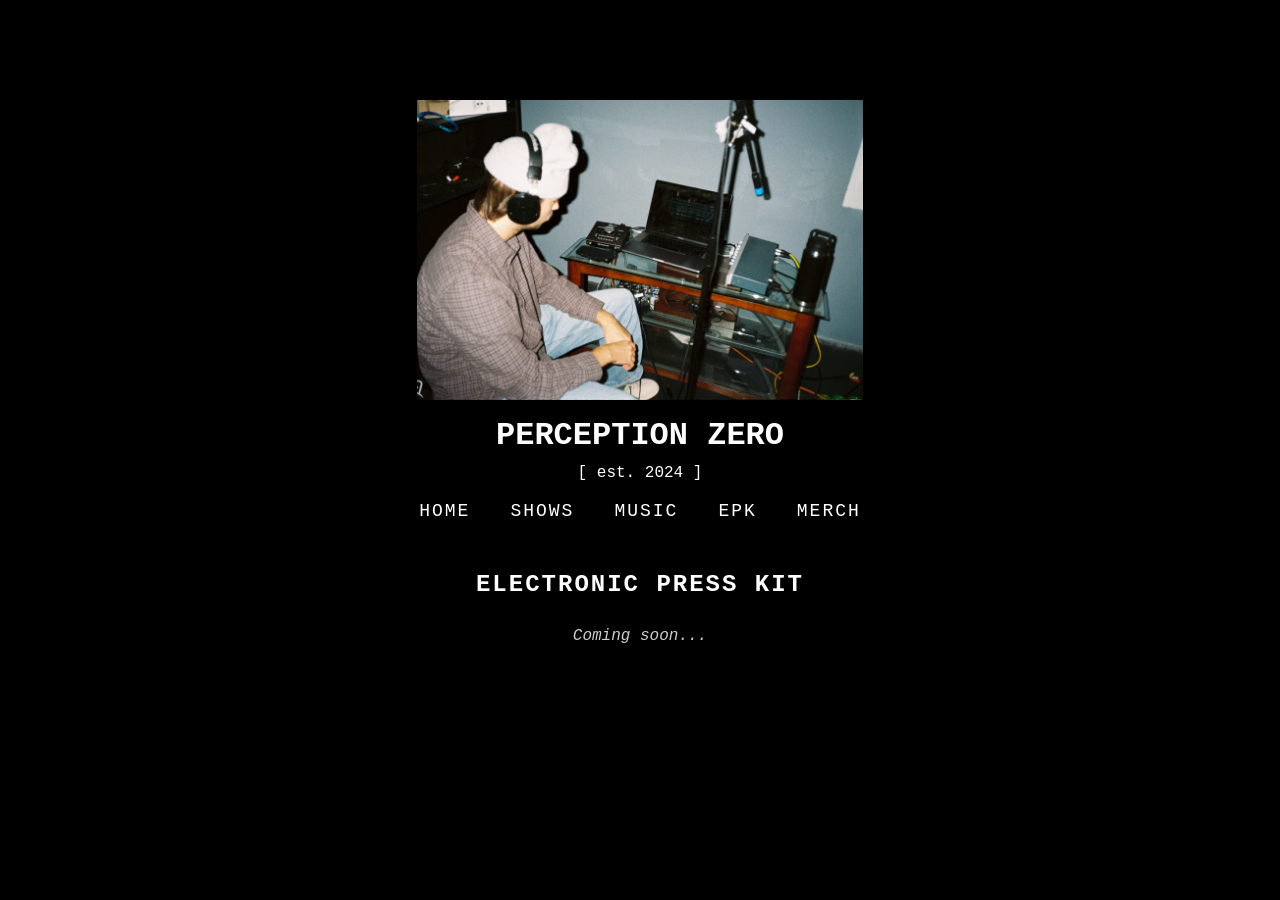
==== epk.html @ 56dad2f3 "poop" ====
<!DOCTYPE html>
<html lang="en">
  <head>
    <meta charset="UTF-8" />
    <meta name="viewport" content="width=device-width, initial-scale=1.0" />
    <title>EPK - PERCEPTION ZERO</title>
    <link rel="stylesheet" href="styles.css" />
  </head>
  <body>
    <div class="container">
      <div class="header">
        <img src="com.apple.Foundation.NSItemProvider.w3pBK3.jpg" class="pz" />
        <h1 class="title">PERCEPTION ZERO</h1>
        <p class="subtitle">[ est. 2024 ]</p>
      </div>
      <nav class="nav-bar">
        <a href="index.html">home</a>
        <a href="shows.html">shows</a>
        <a href="music.html">music</a>
        <a href="epk.html">epk</a>
        <a href="merch.html">merch</a>
      </nav>
      <div class="content">
        <section class="page-section">
          <h2 class="page-header">Electronic Press Kit</h2>
          <p class="page-note">Coming soon...</p>
        </section>
      </div>
    </div>
  </body>
</html>
---- styles.css ----
* {
  margin: 0;
  padding: 0;
  box-sizing: border-box;
}

body {
  background-color: #000000;
  font-family: "Courier New", Courier, monospace;
  color: #ffffff;
  line-height: 1.6;
}

.header {
  text-align: center;
  margin-top: 100px;
}

.title {
  text-align: center;
}

.pz {
  max-height: 300px;
  display: block;
  margin: 0 auto;
  margin-bottom: 10px;
}

.nav-bar {
  display: flex;
  justify-content: center;
  gap: 40px;
  margin-top: 10px;
  margin-bottom: 10px;
}

.nav-bar a {
  color: #ffffff;
  text-decoration: none;
  font-size: 18px;
  text-transform: uppercase;
  letter-spacing: 2px;
  transition: color 0.3s ease;
}

.nav-bar a:hover {
  text-decoration: underline;
}

.content {
  text-align: center;
}

.shows-section {
  max-width: 600px;
  margin: 0 auto;
  padding: 20px;
}

.shows-header {
  font-size: 24px;
  margin-top: 10px;
  margin-bottom: 20px;
  text-transform: uppercase;
  letter-spacing: 2px;
}

.shows-list {
  margin-bottom: 40px;
}

.show-item {
  margin-bottom: 15px;
  font-size: 16px;
}

.show-date {
  font-weight: bold;
}

.show-event {
  font-style: italic;
}

.shows-note {
  font-style: italic;
  margin-top: 20px;
  margin-bottom: 30px;
  opacity: 0.8;
}

.shows-note.hidden {
  display: none;
}

.welcome-note {
  font-style: italic;
  margin-top: 40px;
  opacity: 0.8;
}

.page-section {
  max-width: 600px;
  margin: 0 auto;
  padding: 20px;
}

.page-header {
  font-size: 24px;
  margin-top: 10px;
  margin-bottom: 20px;
  text-transform: uppercase;
  letter-spacing: 2px;
}

.page-note {
  font-style: italic;
  margin-top: 20px;
  opacity: 0.8;
}
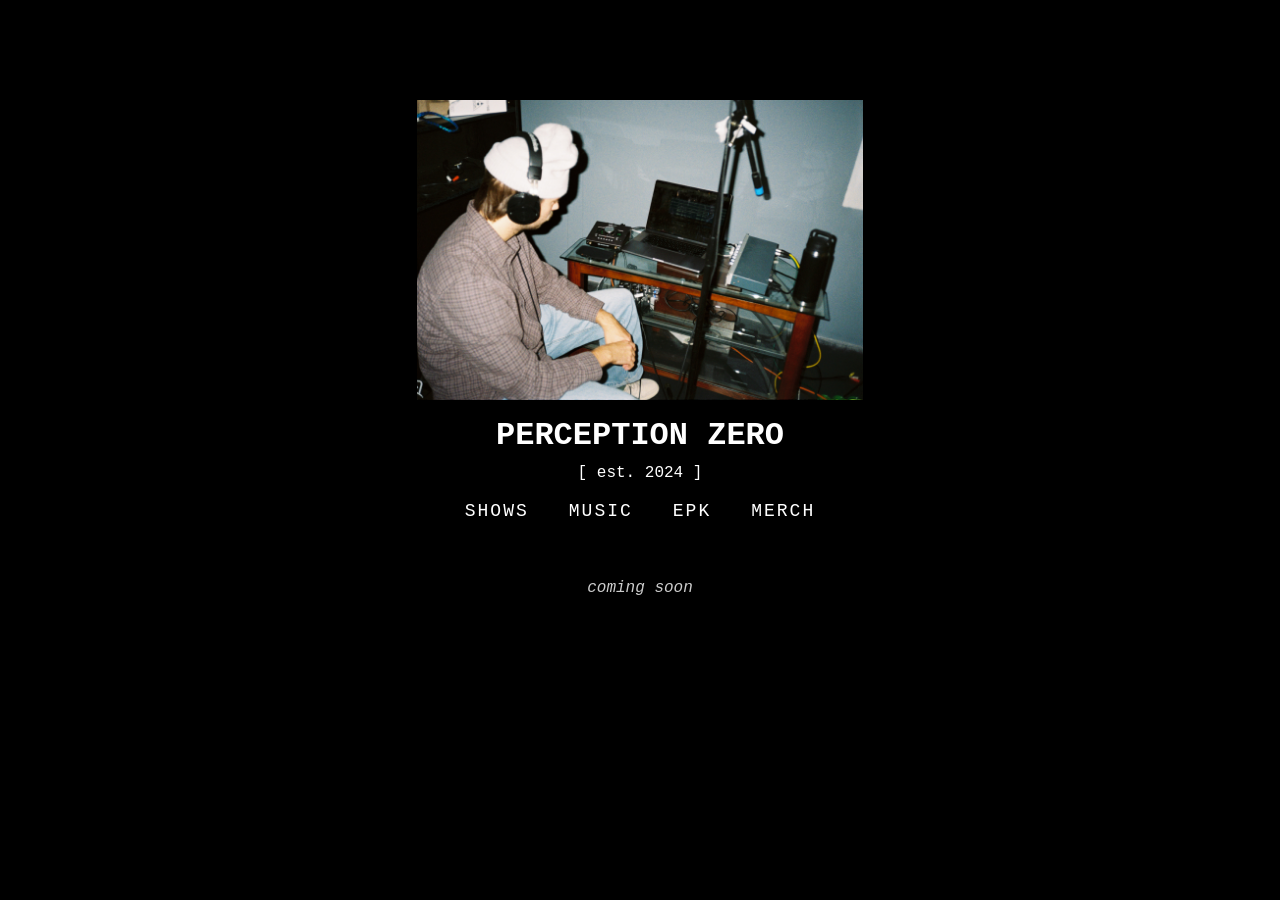
==== commit 70fd2878: "cleanup" ====
--- a/epk.html
+++ b/epk.html
@@ -14,7 +14,6 @@
         <p class="subtitle">[ est. 2024 ]</p>
       </div>
       <nav class="nav-bar">
-        <a href="index.html">home</a>
         <a href="shows.html">shows</a>
         <a href="music.html">music</a>
         <a href="epk.html">epk</a>
@@ -22,8 +21,7 @@
       </nav>
       <div class="content">
         <section class="page-section">
-          <h2 class="page-header">Electronic Press Kit</h2>
-          <p class="page-note">Coming soon...</p>
+          <p class="page-note">coming soon</p>
         </section>
       </div>
     </div>
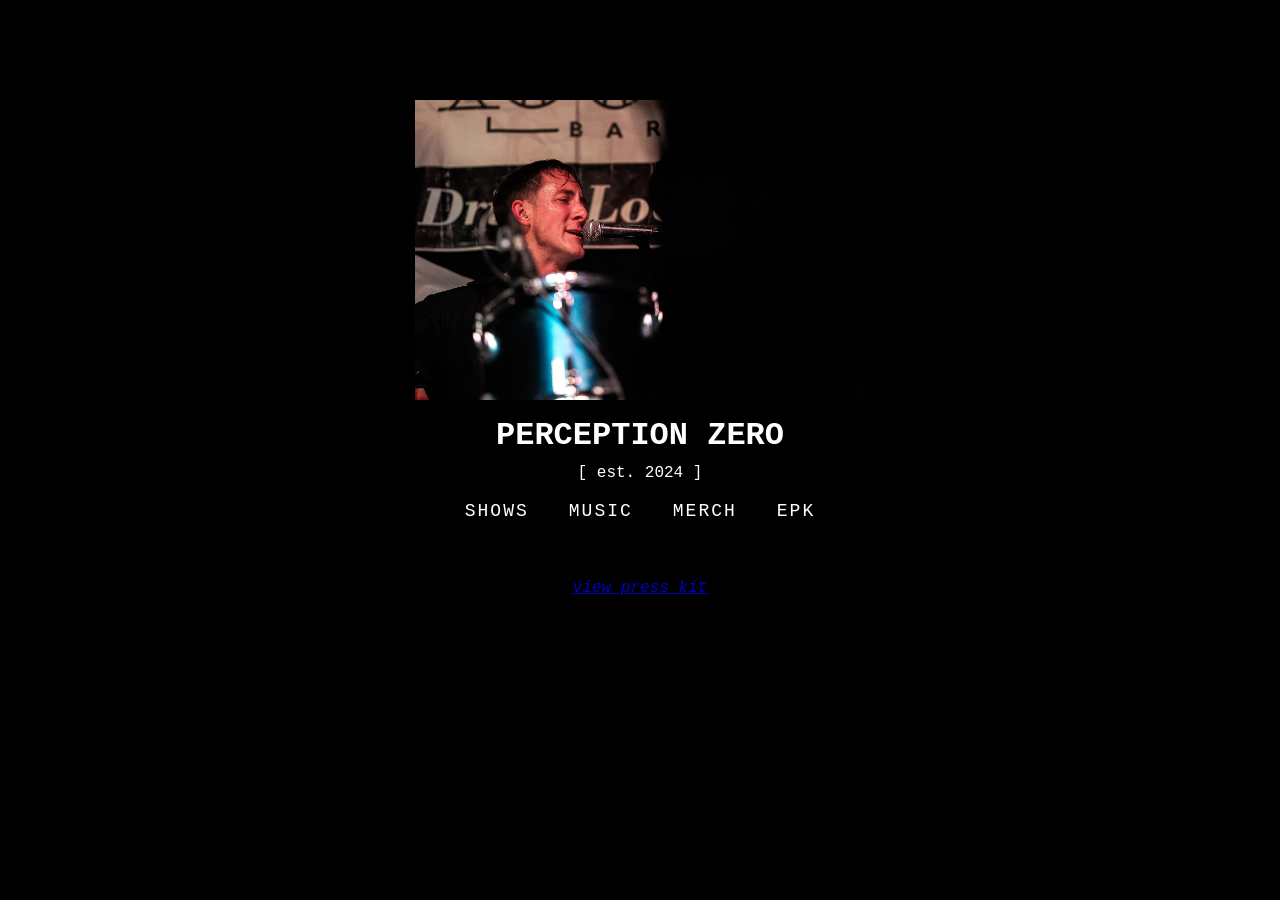
==== commit acd63e08: "pictures" ====
--- a/epk.html
+++ b/epk.html
@@ -16,14 +16,15 @@
       <nav class="nav-bar">
         <a href="shows.html">shows</a>
         <a href="music.html">music</a>
+        <a href="merch.html">merch</a>
         <a href="epk.html">epk</a>
-        <a href="merch.html">merch</a>
       </nav>
       <div class="content">
         <section class="page-section">
-          <p class="page-note">coming soon</p>
+          <p class="page-note"><a href="https://docs.google.com/document/d/1UPnPJchQEC7KE7jsnK-fXDCsGx7dUm9Vi9OMt2f51xE/edit?usp=sharing" target="_blank" rel="noopener">view press kit</a></p>
         </section>
       </div>
     </div>
   </body>
+  <script src="random-image.js"></script>
 </html>
--- a/styles.css
+++ b/styles.css
@@ -22,6 +22,7 @@
 
 .pz {
   max-height: 300px;
+  max-width: 100%;
   display: block;
   margin: 0 auto;
   margin-bottom: 10px;
@@ -31,8 +32,23 @@
   display: flex;
   justify-content: center;
   gap: 40px;
+  max-width: 100%;
+  width: 100%;
+  flex-wrap: wrap;
+  padding: 0 20px;
+  box-sizing: border-box;
   margin-top: 10px;
   margin-bottom: 10px;
+}
+
+@media (max-width: 400px) {
+  .nav-bar {
+    gap: 20px;
+  }
+  
+  .nav-bar a {
+    font-size: 16px;
+  }
 }
 
 .nav-bar a {
